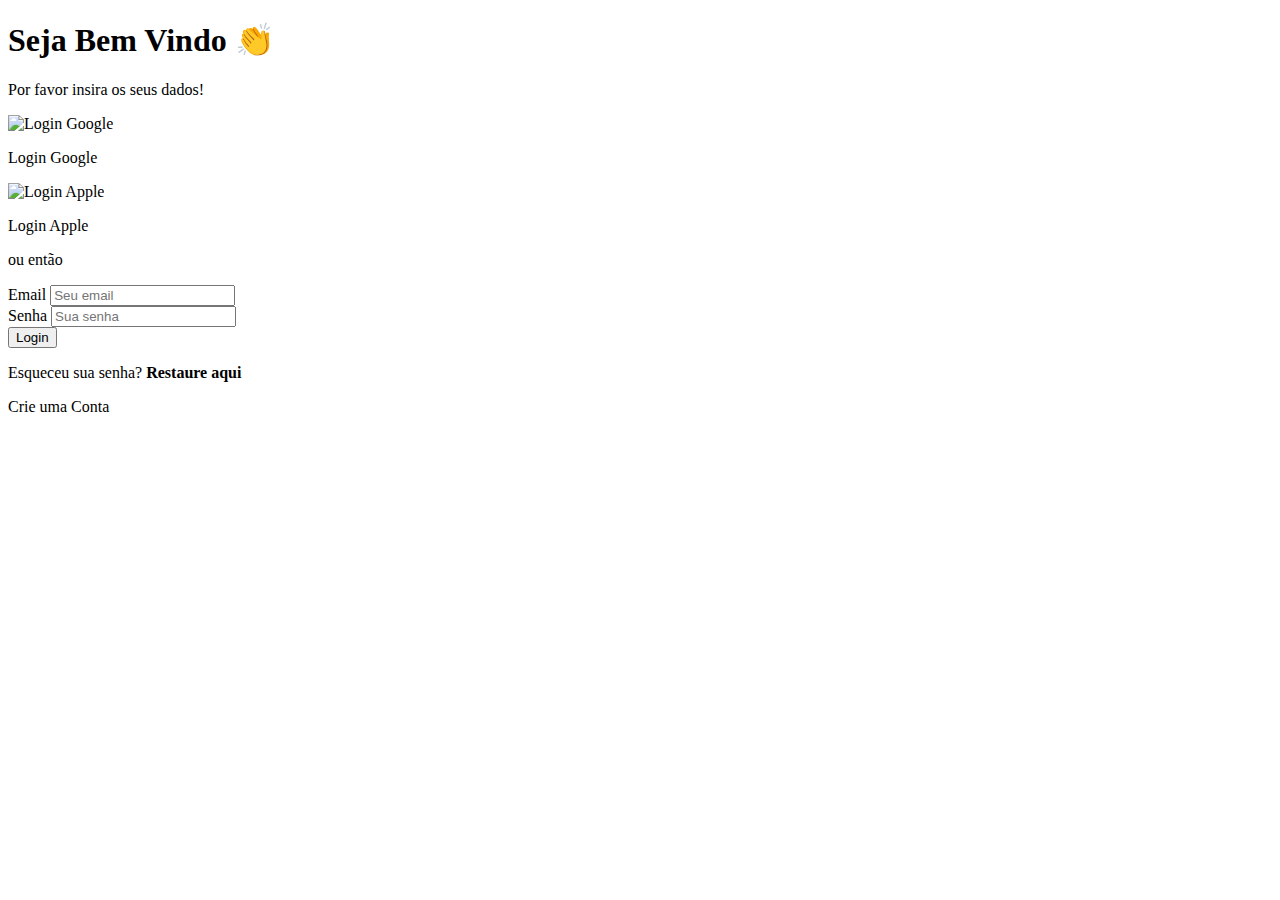
==== index.html @ ee0efa7c "Add files via upload" ====
<!DOCTYPE html>
<html lang="pt-br">
<head>
    <meta charset="UTF-8">
    <meta name="viewport" content="width=device-width, initial-scale=1.0">
    <title>Document</title>
    <link href="https://cdn.jsdelivr.net/npm/bootstrap@5.3.1/dist/css/bootstrap.min.css" rel="stylesheet" integrity="sha384-4bw+/aepP/YC94hEpVNVgiZdgIC5+VKNBQNGCHeKRQN+PtmoHDEXuppvnDJzQIu9" crossorigin="anonymous">
    <link rel="stylesheet" href="styles.css">
</head>
<body>
  

   

    <!-- formulario principal bootstrap -->
    <form>
        <h1>Seja Bem Vindo 👏</h1>
        <p id="h1">Por favor insira os seus dados!</p>

        <div class="img">
          <img src="./img/icons8-google-logo-48.png" alt="Login Google"> <p>Login Google</p>
          </div>
          <div class="img">
                    <img src="./img/icons8-mac-os-64.png" alt="Login Apple"> <p>Login Apple</p>
          </div>


          <div class="ou"> <p>ou então</p> </div>

        <div class="mb-3">
          <label for="exampleInputEmail1" class="form-label">Email</label>
          <input type="email" class="form-control" id="exampleInputEmail1" aria-describedby="emailHelp" placeholder="Seu email">
          
        </div>
        <div class="mb-3">
          <label for="exampleInputPassword1" class="form-label">Senha</label>
          <input type="password" class="form-control" id="exampleInputPassword1" placeholder="Sua senha">
        </div>
     
        <button type="submit" class="btn btn-primary">Login</button>

        <p id="esqueceu">Esqueceu sua senha? <strong>Restaure aqui</strong></p>

        <p id="criar">Crie uma Conta</p>
     
      </form>

 

<img src="img/Captura de tela 2023-08-30 112932.png" alt="">


  <script src="https://cdn.jsdelivr.net/npm/bootstrap@5.3.1/dist/js/bootstrap.bundle.min.js" integrity="sha384-HwwvtgBNo3bZJJLYd8oVXjrBZt8cqVSpeBNS5n7C8IVInixGAoxmnlMuBnhbgrkm" crossorigin="anonymous"></script>
</body>
</html>
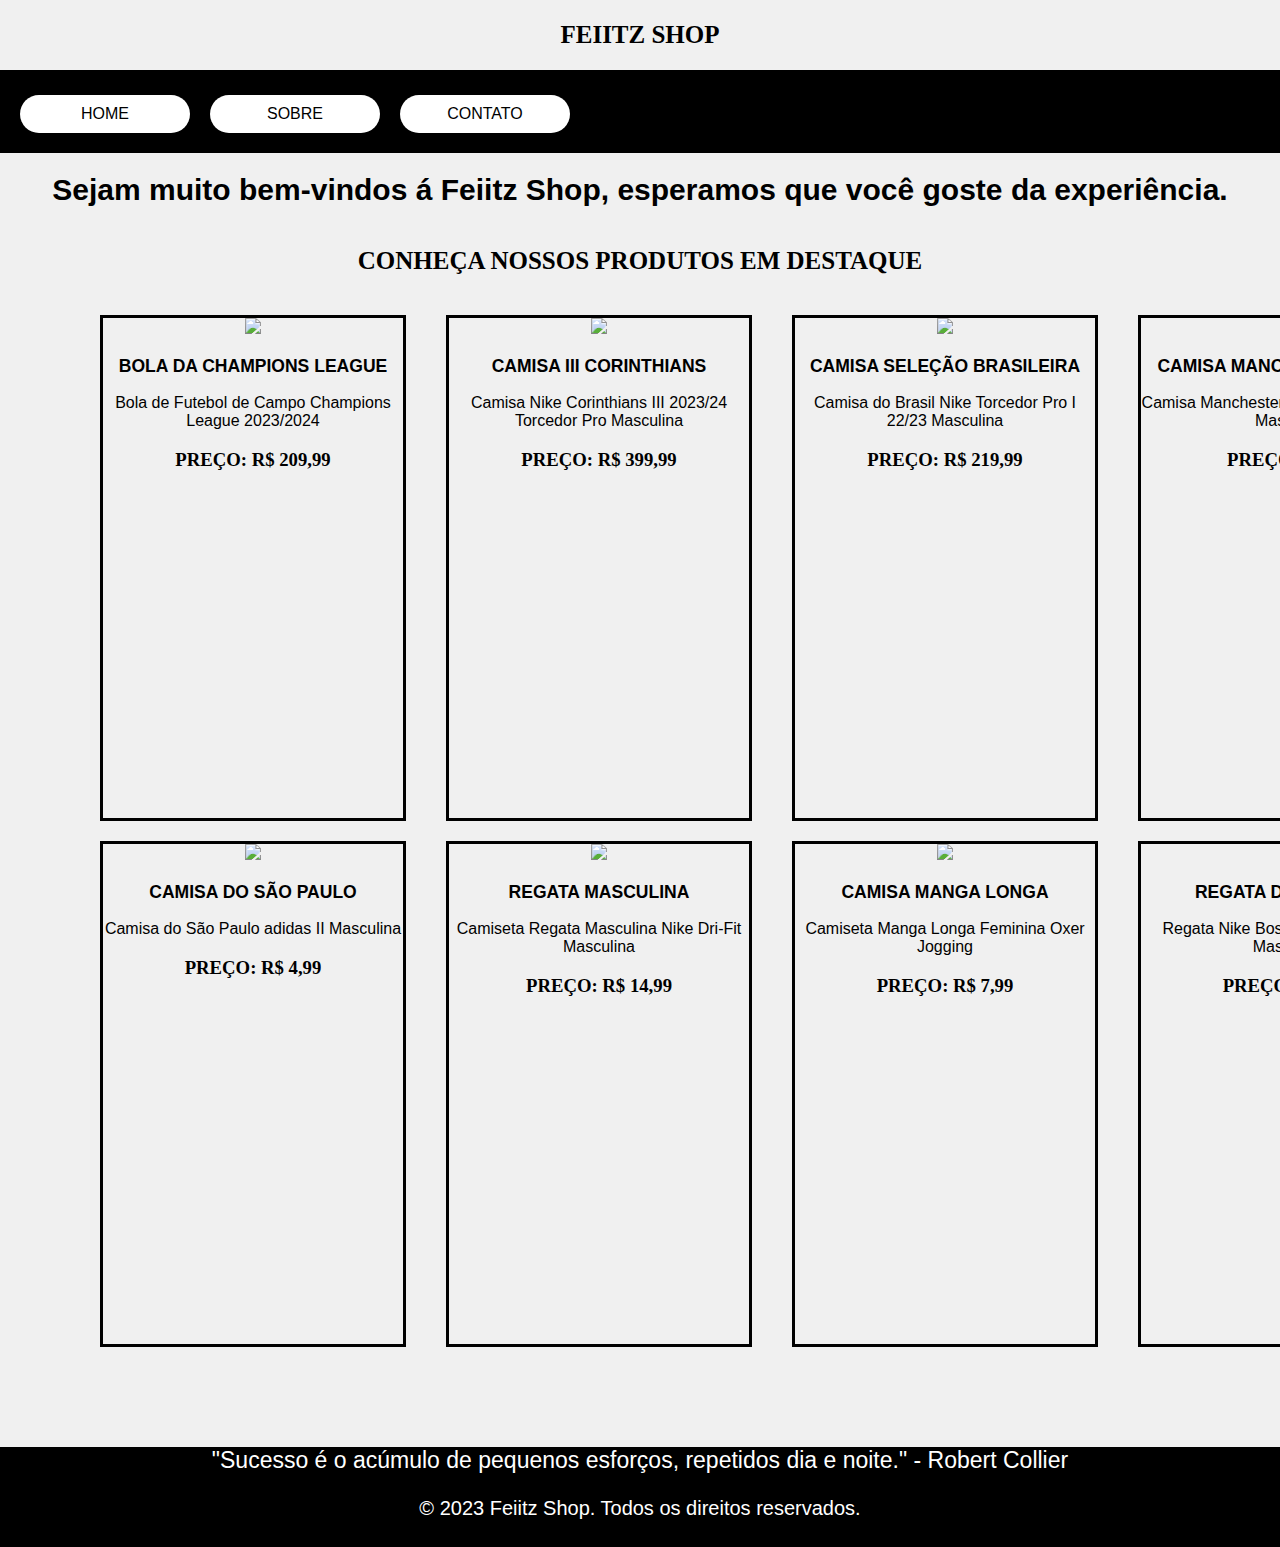
==== commit 2e5f77dc: "Add files via upload" ====
--- a/index.html
+++ b/index.html
@@ -1,55 +1,197 @@
 <!DOCTYPE html>
 <html lang="pt-br">
+
 <head>
     <meta charset="UTF-8">
     <meta name="viewport" content="width=device-width, initial-scale=1.0">
-    <title>Document</title>
-    <link href="https://cdn.jsdelivr.net/npm/bootstrap@5.3.1/dist/css/bootstrap.min.css" rel="stylesheet" integrity="sha384-4bw+/aepP/YC94hEpVNVgiZdgIC5+VKNBQNGCHeKRQN+PtmoHDEXuppvnDJzQIu9" crossorigin="anonymous">
-    <link rel="stylesheet" href="styles.css">
+    <link rel="stylesheet" type="text/css" href="index.css">
+    <title>HOME</title>
+    <h2>FEIITZ SHOP</h2>
+    <header>
+
+        <nav>
+            <ul>
+                <li><a href="index.html">HOME</a></li>
+                <li><a href="sobre.html">SOBRE</a></li>
+                <li><a href="contato.html">CONTATO</a></li>
+            </ul>
+        </nav>
+    </header>
 </head>
+
 <body>
-  
+    <div class="bemvindos">
+        <H1> Sejam muito bem-vindos á Feiitz Shop, esperamos que você goste da experiência.</H1>
+    </div>
 
-   
+    <div class="titprodutos">
+        <h2>CONHEÇA NOSSOS PRODUTOS EM DESTAQUE</h2>
+    </div>
 
-    <!-- formulario principal bootstrap -->
-    <form>
-        <h1>Seja Bem Vindo 👏</h1>
-        <p id="h1">Por favor insira os seus dados!</p>
+    <div class="container1">
+        <div class="c1">
+            <div class="img1">
+                <img src="img/img 1.png">
+                <div class="protit1">
+                    <h3>BOLA DA CHAMPIONS LEAGUE</h3>
+                </div>
+                <div class="prodes1">
+                    <p>Bola de Futebol de Campo Champions League 2023/2024</p>
+                </div>
+                <div class="propre1">
+                    <h3>PREÇO: R$ 209,99</h3>
+                </div>
+            </div>
+        </div>
+        <!---------------------------------------------------------------------------------------------------------------------------------------------->
+        <div class="c2">
+            <div class="img2">
+                <img src="img/img 2.png">
+                <div class="protit2">
+                    <h3>CAMISA III CORINTHIANS </h3>
+                </div>
+                <div class="prodes2">
+                    <p>Camisa Nike Corinthians III 2023/24 Torcedor Pro Masculina</p>
+                </div>
+                <div class="propre2">
+                    <h3>PREÇO: R$ 399,99</h3>
+                </div>
+            </div>
+        </div>
+        <!---------------------------------------------------------------------------------------------------------------------------------------------->
+        <div class="c3">
+            <div class="img3">
+                <img src="img/img 3.png">
+                <div class="protit3">
+                    <h3>CAMISA SELEÇÃO BRASILEIRA</h3>
+                </div>
+                <div class="prodes3">
+                    <p>Camisa do Brasil Nike Torcedor Pro I 22/23 Masculina</p>
+                </div>
+                <div class="propre3">
+                    <h3>PREÇO: R$ 219,99</h3>
+                </div>
+            </div>
+        </div>
+        <!---------------------------------------------------------------------------------------------------------------------------------------------->
+        <div class="c4">
+            <div class="img4">
+                <img src="img/img 4.png">
+                <div class="protit4">
+                    <h3>CAMISA MANCHESTER UNITED</h3>
+                </div>
+                <div class="prodes4">
+                    <p>Camisa Manchester United I 22/23 Adidas Masculina</p>
+                </div>
+                <div class="propre4">
+                    <h3>PREÇO: 399,99</h3>
+                </div>
+            </div>
+        </div>
+        <!---------------------------------------------------------------------------------------------------------------------------------------------->
+        <div class="c5">
+            <div class="img5">
+                <img src="img/img 5.png">
+                <div class="protit5">
+                    <h3>CHUTEIRA NIKE DE CAMPO</h3>
+                </div>
+                <div class="prodes5">
+                    <p>Chuteira de Campo Nike Superfly 9 Club Adulto</p>
+                </div>
+                <div class="propre5">
+                    <h3>PREÇO: R$ 499,99</h3>
+                </div>
+            </div>
+        </div>
+    </div>
+    <!---------------------------------------------------------------------------------------------------------------------------------------------->
+    <div class="container2">
+        <div class="c6">
+            <div class="img6">
+                <img src="img/img 6.png">
+                <div class="protit6">
+                    <h3>CAMISA DO SÃO PAULO</h3>
+                </div>
+                <div class="prodes6">
+                    <p>Camisa do São Paulo adidas II Masculina</p>
+                </div>
+                <div class="propre6">
+                    <h3>PREÇO: R$ 4,99</h3>
+                </div>
+            </div>
+        </div>
+        <!---------------------------------------------------------------------------------------------------------------------------------------------->
+        <div class="c7">
+            <div class="img7">
+                <img src="img/img 7.png">
+                <div class="protit7">
+                    <h3>REGATA MASCULINA</h3>
+                </div>
+                <div class="prodes7">
+                    <p>Camiseta Regata Masculina Nike Dri-Fit Masculina</p>
+                </div>
+                <div class="propre7">
+                    <h3>PREÇO: R$ 14,99</h3>
+                </div>
+            </div>
+        </div>
+        <!---------------------------------------------------------------------------------------------------------------------------------------------->
+        <div class="c8">
+            <div class="img8">
+                <img src="img/img 8.png">
+                <div class="protit8">
+                    <h3>CAMISA MANGA LONGA</h3>
+                </div>
+                <div class="prodes8">
+                    <p>Camiseta Manga Longa Feminina Oxer Jogging</p>
+                </div>
+                <div class="propre8">
+                    <h3>PREÇO: R$ 7,99</h3>
+                </div>
+            </div>
+        </div>
+        <!---------------------------------------------------------------------------------------------------------------------------------------------->
+        <div class="c9">
+            <div class="img9">
+                <img src="img/img 9.png">
+                <div class="protit9">
+                    <h3>REGATA DOS CELTICS</h3>
+                </div>
+                <div class="prodes9">
+                    <p>Regata Nike Boston Celtics 2022/23 Masculina.</p>
+                </div>
+                <div class="propre9">
+                    <h3>PREÇO: R$ 8,99</h3>
+                </div>
+            </div>
+        </div>
+        <!---------------------------------------------------------------------------------------------------------------------------------------------->
+        <div class="c10">
+            <div class="img10">
+                <img src="img/img 10.png">
+                <div class="protit6">
+                    <h3>LUVA DE GOLEIRO</h3>
+                </div>
+                <div class="prodes10">
+                    <p>Luvas de Goleiro Nike Match Adulto </p>
+                </div>
+                <div class="propre10">
+                    <h3>PREÇO: R$ 9,99</h3>
+                </div>
+            </div>
+        </div>
+    </div>
 
-        <div class="img">
-          <img src="./img/icons8-google-logo-48.png" alt="Login Google"> <p>Login Google</p>
-          </div>
-          <div class="img">
-                    <img src="./img/icons8-mac-os-64.png" alt="Login Apple"> <p>Login Apple</p>
-          </div>
+    <footer>
+        <div class="textrod1">
+            <p>"Sucesso é o acúmulo de pequenos esforços, repetidos dia e noite." - Robert Collier</p>
+        </div>
+        <div class="textrod2">
+            <p>© 2023 Feiitz Shop. Todos os direitos reservados.</p>
+        </div>
 
+    </footer>
 
-          <div class="ou"> <p>ou então</p> </div>
+</body>
 
-        <div class="mb-3">
-          <label for="exampleInputEmail1" class="form-label">Email</label>
-          <input type="email" class="form-control" id="exampleInputEmail1" aria-describedby="emailHelp" placeholder="Seu email">
-          
-        </div>
-        <div class="mb-3">
-          <label for="exampleInputPassword1" class="form-label">Senha</label>
-          <input type="password" class="form-control" id="exampleInputPassword1" placeholder="Sua senha">
-        </div>
-     
-        <button type="submit" class="btn btn-primary">Login</button>
-
-        <p id="esqueceu">Esqueceu sua senha? <strong>Restaure aqui</strong></p>
-
-        <p id="criar">Crie uma Conta</p>
-     
-      </form>
-
- 
-
-<img src="img/Captura de tela 2023-08-30 112932.png" alt="">
-
-
-  <script src="https://cdn.jsdelivr.net/npm/bootstrap@5.3.1/dist/js/bootstrap.bundle.min.js" integrity="sha384-HwwvtgBNo3bZJJLYd8oVXjrBZt8cqVSpeBNS5n7C8IVInixGAoxmnlMuBnhbgrkm" crossorigin="anonymous"></script>
-</body>
 </html>--- a/index.css
+++ b/index.css
@@ -0,0 +1,395 @@
+bodY{
+ font-family: 'Franklin Gothic Medium', 'Arial Narrow', Arial, sans-serif;
+ background-color: #f0f0f0;
+ margin: 0;
+ padding: 0;
+}
+h2{
+    font-family: 'Franklin Gothic Medium', 'Arial Narrow';
+    font-size: 25px;
+    text-align: center;
+}
+/*HEADER*/
+header {
+ background-color: #000000;
+ color: #fff;
+ padding: 20px;
+}
+
+nav ul {
+ list-style: none;
+ margin: 0;
+ padding: 0;
+ display: flex;
+ align-items: center;
+}
+
+nav li {
+ margin-right: 20px;
+ align-items: center;
+}
+
+
+a{
+ display:block;
+ padding: 10px;
+ background-color: #ffffff;
+ color: #000000;
+ text-align: center;
+ text-decoration: none;
+ border-radius: 50px;
+ width: 150px;
+ margin: 0 auto;
+ margin-top: 5px;
+ font-family: 'Franklin Gothic Medium', 'Arial Narrow', Arial, sans-serif;;
+}
+
+nav a:hover {
+ border-bottom: 2px solid #fff;
+}
+/*BEM VINDOS*/
+.bemvindos h1{
+    font-size: 30px;
+    text-align: center;
+}
+/*PRODUTOS*/
+.titprodutos{
+    text-align: center;
+    color: #000000;
+    margin-top: 40px;
+}
+    .container1 {
+        display: flex;
+        text-align: center;
+    }
+
+    .c1 {
+        border: solid 3px #000000;
+        width: 300px;
+        height: 500px;
+        display: flex;
+        flex-direction: row;
+        justify-content: start;
+        align-items: start;
+        border-radius: 0px;
+        margin-left: 100px;
+        margin-top: 20px;
+    }
+    .img1{
+        width: 1000px;
+        margin-left: 00px;
+        
+    }
+
+    .protit1{
+        text-align: center;
+        font-size: 15px;
+    }
+    .prodes1{
+        text-align: center;
+    }
+    .propre1{
+        font-family:initial;
+        text-align: center;
+    }
+
+
+
+.c2{
+    border: solid 3px #000000;
+    width: 300px;
+    height: 500px;
+    display: flex;
+    flex-direction: row;
+    justify-content: start;
+    align-items: start;
+    border-radius: 0px;
+    margin-left: 40px;
+    margin-top: 20px;
+}
+.img2{
+    width: 1000px;
+    margin-left: 00px;
+    
+}
+.protit2{
+    text-align: center;
+    font-size: 15px;
+}
+.prodes2{
+    text-align: center;
+}
+.propre2{
+    font-family:initial;
+    text-align: center;
+}
+
+
+
+.c3{
+    border: solid 3px #000000;
+    width: 300px;
+    height: 500px;
+    display: flex;
+    flex-direction: row;
+    justify-content: start;
+    align-items: start;
+    border-radius: 0px;
+    margin-left: 40px;
+    margin-top: 20px;
+}
+.img3{
+    width: 1000px;
+    margin-left: 00px;
+    
+}
+.protit3{
+    text-align: center;
+    font-size: 15px;
+}
+.prodes3{
+    text-align: center;
+}
+.propre3{
+    font-family:initial;
+    text-align: center;
+}
+
+
+
+.c4{
+    border: solid 3px #000000;
+    width: 300px;
+    height: 500px;
+    display: flex;
+    flex-direction: row;
+    justify-content: start;
+    align-items: start;
+    border-radius: 0px;
+    margin-left: 40px;
+    margin-top: 20px;
+}
+.img4{
+    width: 1000px;
+    margin-left: 00px;
+    
+}
+.protit4{
+    text-align: center;
+    font-size: 15px;
+}
+.prodes4{
+    text-align: center;
+}
+.propre4{
+    font-family:initial;
+    text-align: center;
+}
+
+.c5{
+    border: solid 3px #000000;
+    width: 300px;
+    height: 500px;
+    display: flex;
+    flex-direction: row;
+    justify-content: start;
+    align-items: start;
+    border-radius: 0px;
+    margin-left: 40px;
+    margin-top: 20px;
+}
+.img5{
+    width: 1000px;
+    margin-left: 00px;
+    
+}
+.protit5{
+    text-align: center;
+    font-size: 15px;
+}
+.prodes5{
+    text-align: center;
+}
+.propre5{
+    font-family:initial;
+    text-align: center;
+}
+
+
+
+
+
+.container2 {
+    display:flex;
+    text-align: center;
+}
+.c6{
+    border: solid 3px #000000;
+    width: 300px;
+    height: 500px;
+    display: flex;
+    flex-direction: row;
+    justify-content: start;
+    align-items: start;
+    border-radius: 0px;
+    margin-left: 100px;
+    margin-top: 20px;
+}
+
+.img6{
+    width: 1000px;
+    margin-left: 00px;
+    
+}
+.protit6{
+    text-align: center;
+    font-size: 15px;
+}
+.prodes6{
+    text-align: center;
+}
+.propre6{
+    font-family:initial;
+    text-align: center;
+}
+
+
+
+.c7{
+    border: solid 3px #000000;
+    width: 300px;
+    height: 500px;
+    display: flex;
+    flex-direction: row;
+    justify-content: start;
+    align-items: start;
+    border-radius: 0px;
+    margin-left: 40px;
+    margin-top: 20px;
+}
+
+.img7{
+    width: 1000px;
+    margin-left: 00px;
+    
+}
+.protit7{
+    text-align: center;
+    font-size: 15px;
+}
+.prodes7{
+    text-align: center;
+}
+.propre7{
+    font-family:initial;
+    text-align: center;
+}
+
+.c8{
+    border: solid 3px #000000;
+    width: 300px;
+    height: 500px;
+    display: flex;
+    flex-direction: row;
+    justify-content: start;
+    align-items: start;
+    border-radius: 0px;
+    margin-left: 40px;
+    margin-top: 20px;
+}
+
+.img8{
+    width: 1000px;
+    margin-left: 00px;
+    
+}
+.protit8{
+    text-align: center;
+    font-size: 15px;
+}
+.prodes8{
+    text-align: center;
+}
+.propre8{
+    font-family:initial;
+    text-align: center;
+}
+
+.c9{
+    border: solid 3px #000000;
+    width: 300px;
+    height: 500px;
+    display: flex;
+    flex-direction: row;
+    justify-content: start;
+    align-items: start;
+    border-radius: 0px;
+    margin-left: 40px;
+    margin-top: 20px;
+}
+
+.img9{
+    width: 1000px;
+    margin-left: 00px;
+    
+}
+.protit9{
+    text-align: center;
+    font-size: 15px;
+}
+.prodes9{
+    text-align: center;
+}
+.propre9{
+    font-family:initial;
+    text-align: center;
+}
+
+.c10{
+    border: solid 3px #000000;
+    width: 300px;
+    height: 500px;
+    display: flex;
+    flex-direction: row;
+    justify-content: start;
+    align-items: start;
+    border-radius: 0px;
+    margin-left: 40px;
+    margin-top: 20px;
+}
+
+.img10{
+    width: 1000px;
+    margin-left: 00px;
+    
+}
+.protit10{
+    text-align: center;
+    font-size: 15px;
+}
+.prodes10{
+    text-align: center;
+}
+.propre10{
+    font-family:initial;
+    text-align: center;
+}
+
+/*RODAPÉ*/
+footer{
+    margin-top: 100px;
+    bottom: 0;
+    background-color: #000000;
+    color: #FFF;
+    width: 100%;
+    height: 100px;    
+}
+.textrod1{
+    text-align: center;
+    font-size: 23px;
+    margin-top: 50px;
+  }
+  .textrod2{
+    text-align: center;
+    font-size: 20px;
+  }
